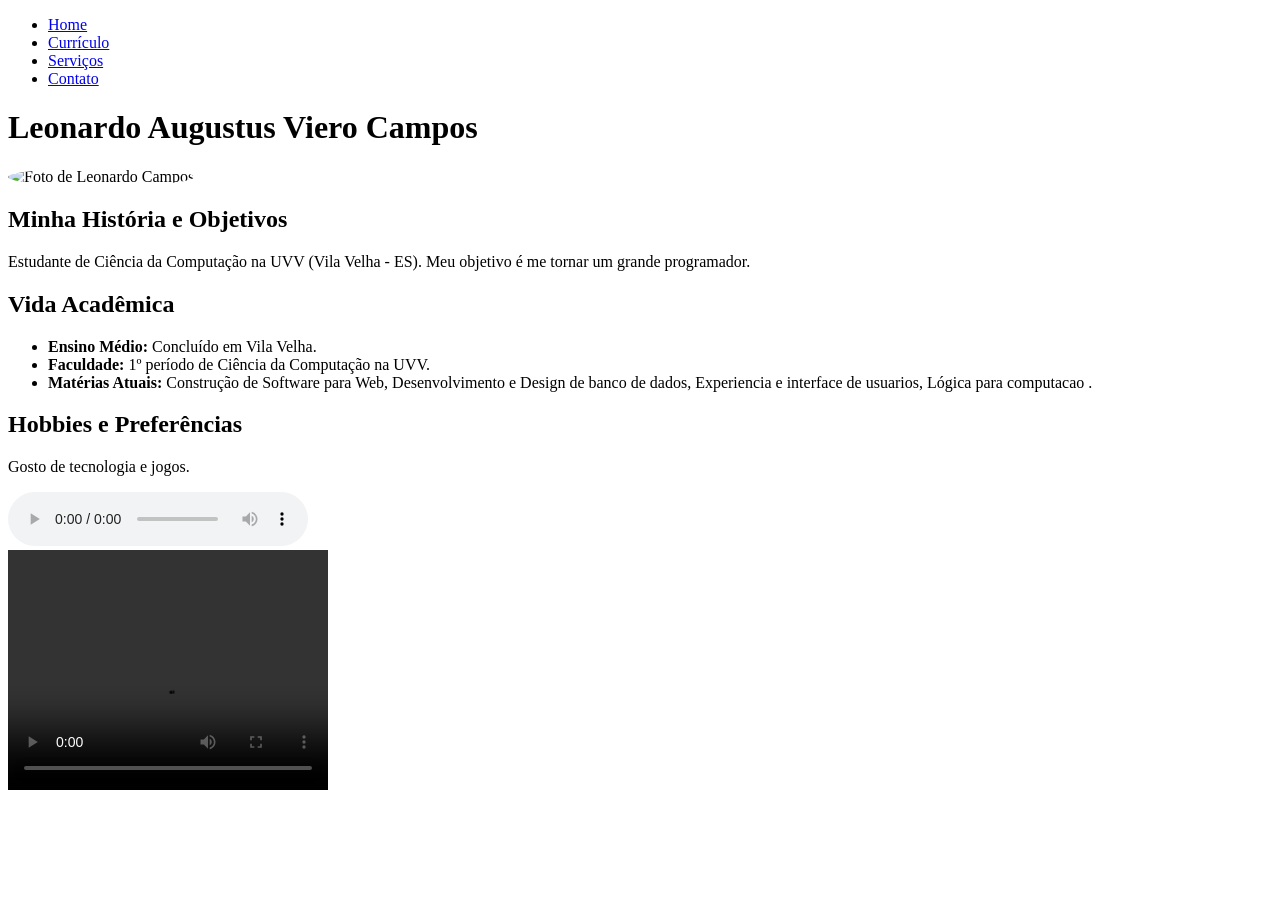
==== index.html @ e2e694f6 "Add files via upload" ====
<!DOCTYPE html>
<html lang="pt-br">
<head>
    <meta charset="UTF-8">
    <meta name="viewport" content="width=device-width, initial-scale=1.0">
    <title>Landing Page - Leonardo Campos</title>
</head>
<body>
    <nav>
        <ul>
            <li><a href="index.html">Home</a></li>
            <li><a href="curriculo.html">Currículo</a></li>
            <li><a href="servicos.html">Serviços</a></li>
            <li><a href="contato.html">Contato</a></li>
        </ul>
    </nav>

    <div class="container">
        <header>
            <h1>Leonardo Augustus Viero Campos</h1>
            <img src="imagens/foto3x4 L.jpeg" alt="Foto de Leonardo Campos" style="width:200px; border-radius:50%;">
        </header>

        <section id="historia">
            <h2>Minha História e Objetivos</h2>
            <p>Estudante de Ciência da Computação na UVV (Vila Velha - ES). Meu objetivo é me tornar um grande programador.</p>
        </section>

        <section id="academico">
            <h2>Vida Acadêmica</h2>
            <ul>
                <li><strong>Ensino Médio:</strong> Concluído em Vila Velha.</li>
                <li><strong>Faculdade:</strong> 1º período de Ciência da Computação na UVV.</li>
                <li><strong>Matérias Atuais:</strong> Construção de Software para Web, Desenvolvimento e Design de banco de dados, Experiencia e interface de usuarios, Lógica para computacao .</li>
            </ul>
        </section>

        <section id="pessoal">
            <h2>Hobbies e Preferências</h2>
            <p>Gosto de tecnologia e jogos.</p>
            <audio controls> <source src="audios/musica-favorita.mp3.mp3" type="audio/mpeg"> </audio>
            <br>
            <video width="320" height="240" controls> <source src="videos/video barney.mp4" type="video/mp4"> </video>
        </section>
    </div>
</body>
</html>
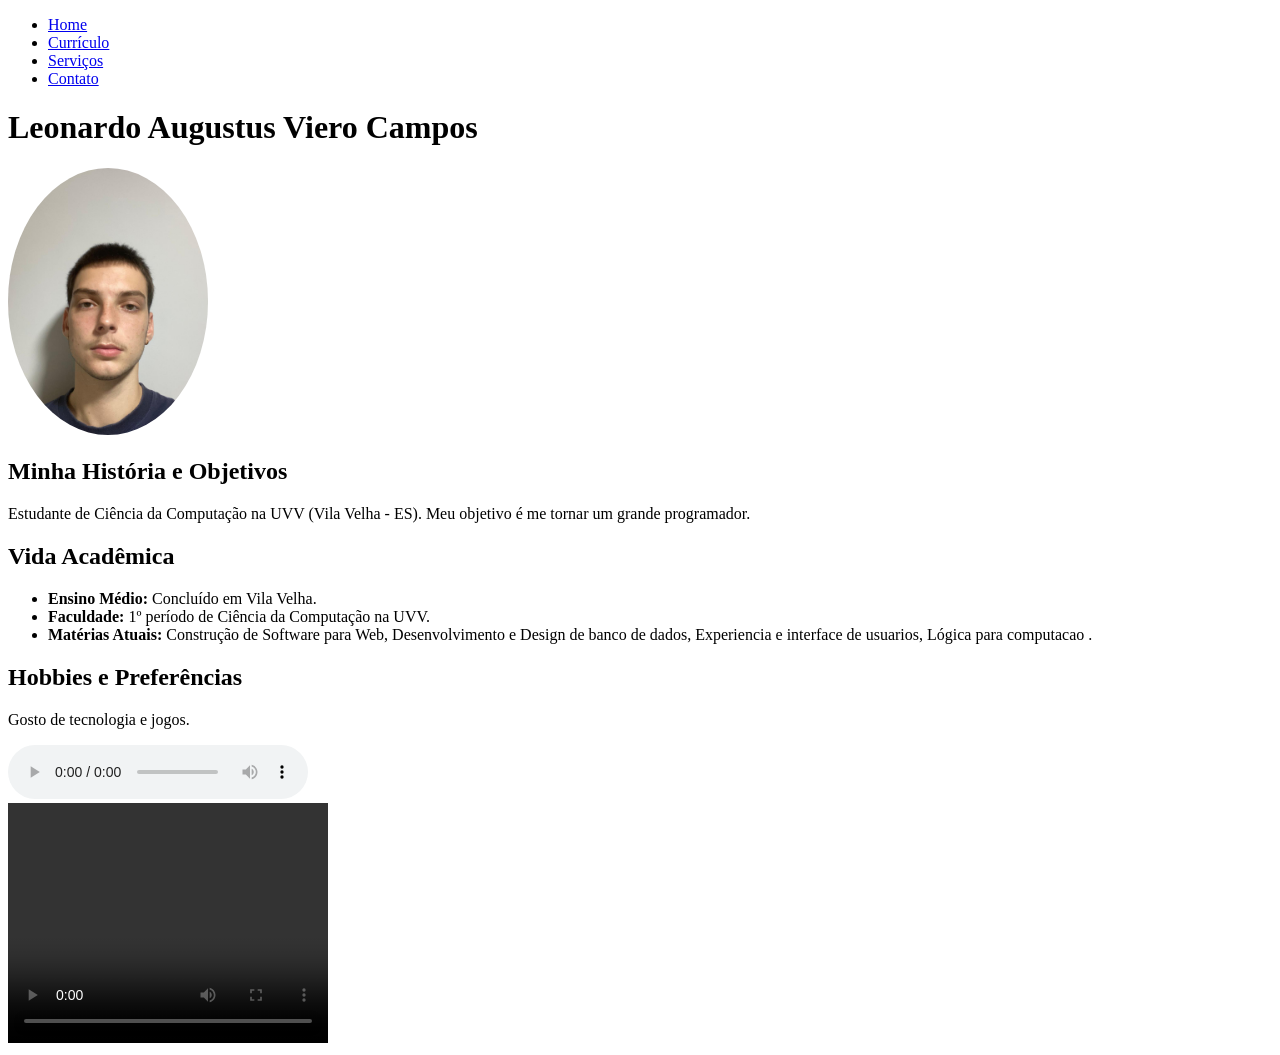
==== commit 3d0b5107: "Add files via upload" ====
--- a/index.html
+++ b/index.html
@@ -9,16 +9,16 @@
     <nav>
         <ul>
             <li><a href="index.html">Home</a></li>
-            <li><a href="curriculo.html">Currículo</a></li>
-            <li><a href="servicos.html">Serviços</a></li>
-            <li><a href="contato.html">Contato</a></li>
+            <li><a href="landing page/curriculo.html">Currículo</a></li>
+            <li><a href="landing page/servicos.html">Serviços</a></li>
+            <li><a href="landing page/contato.html">Contato</a></li>
         </ul>
     </nav>
 
     <div class="container">
         <header>
             <h1>Leonardo Augustus Viero Campos</h1>
-            <img src="imagens/foto3x4 L.jpeg" alt="Foto de Leonardo Campos" style="width:200px; border-radius:50%;">
+            <img src="landing page/imagens/foto3x4 L.jpeg" alt="Foto de Leonardo Campos" style="width:200px; border-radius:50%;">
         </header>
 
         <section id="historia">
@@ -38,9 +38,9 @@
         <section id="pessoal">
             <h2>Hobbies e Preferências</h2>
             <p>Gosto de tecnologia e jogos.</p>
-            <audio controls> <source src="audios/musica-favorita.mp3.mp3" type="audio/mpeg"> </audio>
+            <audio controls> <source src="landing page/audios/musica-favorita.mp3.mp3" type="audio/mpeg"> </audio>
             <br>
-            <video width="320" height="240" controls> <source src="videos/video barney.mp4" type="video/mp4"> </video>
+            <video width="320" height="240" controls> <source src="landing page/videos/video barney.mp4" type="video/mp4"> </video>
         </section>
     </div>
 </body>
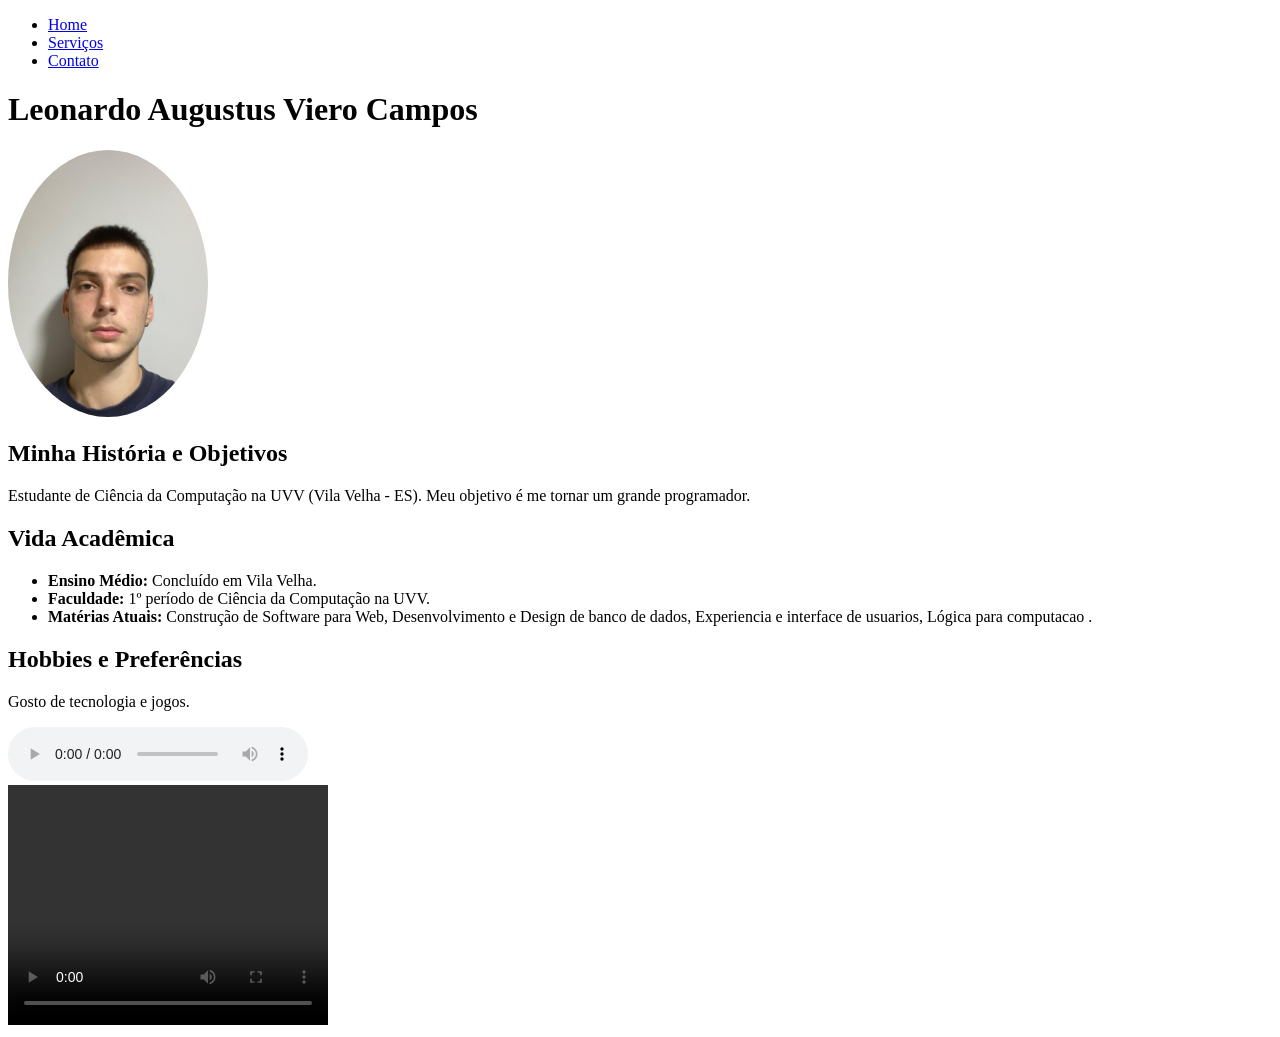
==== commit cddfad79: "Add files via upload" ====
--- a/index.html
+++ b/index.html
@@ -9,9 +9,8 @@
     <nav>
         <ul>
             <li><a href="index.html">Home</a></li>
-            <li><a href="landing page/curriculo.html">Currículo</a></li>
-            <li><a href="landing page/servicos.html">Serviços</a></li>
-            <li><a href="landing page/contato.html">Contato</a></li>
+            <li><a href="desktop.ini/servicos.html">Serviços</a></li>
+            <li><a href="desktop.ini/contato.html">Contato</a></li>
         </ul>
     </nav>
 
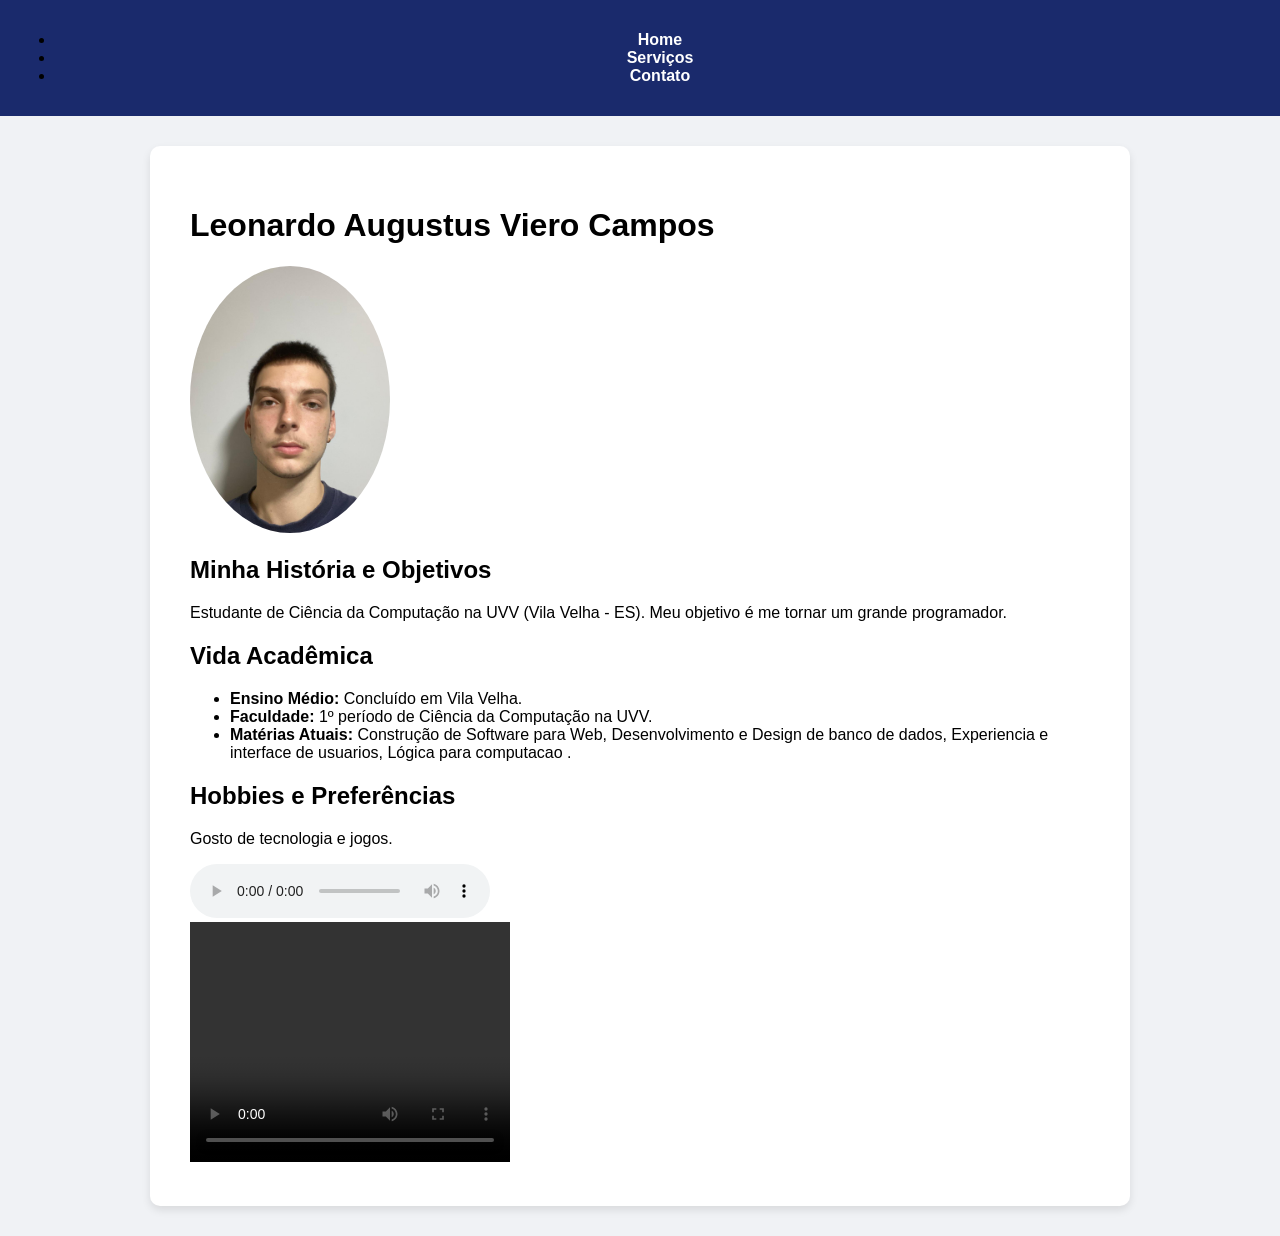
==== commit 986dc3eb: "Add files via upload" ====
--- a/index.html
+++ b/index.html
@@ -4,16 +4,16 @@
     <meta charset="UTF-8">
     <meta name="viewport" content="width=device-width, initial-scale=1.0">
     <title>Landing Page - Leonardo Campos</title>
+    <link rel="stylesheet" href="landing page/style.css">
 </head>
 <body>
     <nav>
         <ul>
             <li><a href="index.html">Home</a></li>
-            <li><a href="desktop.ini/servicos.html">Serviços</a></li>
-            <li><a href="desktop.ini/contato.html">Contato</a></li>
+            <li><a href="landing page/servicos.html">Serviços</a></li>
+            <li><a href="landing page/contato.html">Contato</a></li>
         </ul>
     </nav>
-
     <div class="container">
         <header>
             <h1>Leonardo Augustus Viero Campos</h1>
--- a/landing page/style.css
+++ b/landing page/style.css
@@ -0,0 +1,30 @@
+/* Margens ABNT para o corpo do texto quando impresso, mas flexível na web */
+body { 
+    margin: 0; 
+    font-family: Arial, sans-serif; 
+    background-color: #f0f2f5; 
+}
+
+nav { background: #1a2a6c; padding: 15px; text-align: center; }
+nav a { color: white; margin: 0 20px; text-decoration: none; font-weight: bold; }
+
+.container { 
+    max-width: 900px; 
+    margin: 30px auto; 
+    background: white; 
+    padding: 40px; 
+    border-radius: 10px; 
+    box-shadow: 0 4px 8px rgba(0,0,0,0.1);
+}
+
+.profile-pic { width: 150px; border-radius: 50%; border: 3px solid #1a2a6c; }
+
+table { width: 100%; border-collapse: collapse; margin-top: 20px; }
+th, td { border: 1px solid #ddd; padding: 12px; text-align: center; }
+th { background-color: #1a2a6c; color: white; }
+
+/* Responsividade */
+@media (max-width: 768px) {
+    .container { width: 90%; padding: 20px; }
+    nav a { display: block; margin: 10px 0; }
+}
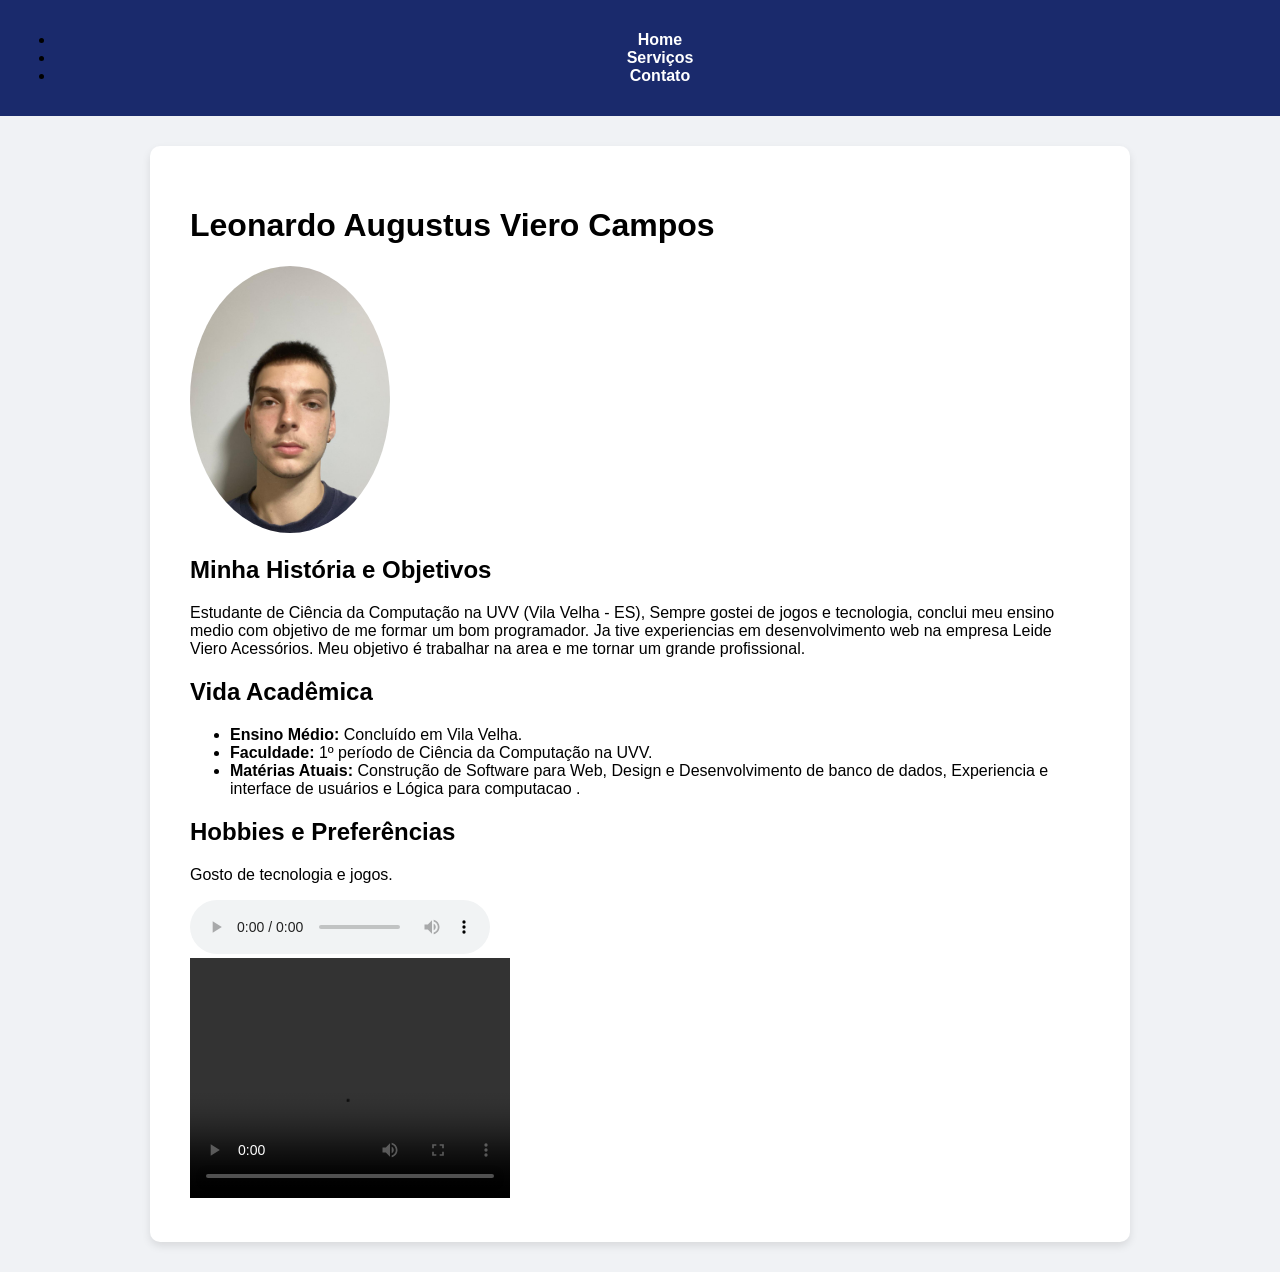
==== commit 3573a935: "Add files via upload" ====
--- a/index.html
+++ b/index.html
@@ -22,7 +22,7 @@
 
         <section id="historia">
             <h2>Minha História e Objetivos</h2>
-            <p>Estudante de Ciência da Computação na UVV (Vila Velha - ES). Meu objetivo é me tornar um grande programador.</p>
+            <p>Estudante de Ciência da Computação na UVV (Vila Velha - ES), Sempre gostei de jogos e tecnologia, conclui meu ensino medio com objetivo de me formar um bom programador. Ja tive experiencias em desenvolvimento web na empresa Leide Viero Acessórios. Meu objetivo é trabalhar na area e me tornar um grande profissional.</p>
         </section>
 
         <section id="academico">
@@ -30,7 +30,7 @@
             <ul>
                 <li><strong>Ensino Médio:</strong> Concluído em Vila Velha.</li>
                 <li><strong>Faculdade:</strong> 1º período de Ciência da Computação na UVV.</li>
-                <li><strong>Matérias Atuais:</strong> Construção de Software para Web, Desenvolvimento e Design de banco de dados, Experiencia e interface de usuarios, Lógica para computacao .</li>
+                <li><strong>Matérias Atuais:</strong> Construção de Software para Web, Design e Desenvolvimento de banco de dados, Experiencia e interface de usuários e Lógica para computacao .</li>
             </ul>
         </section>
 
